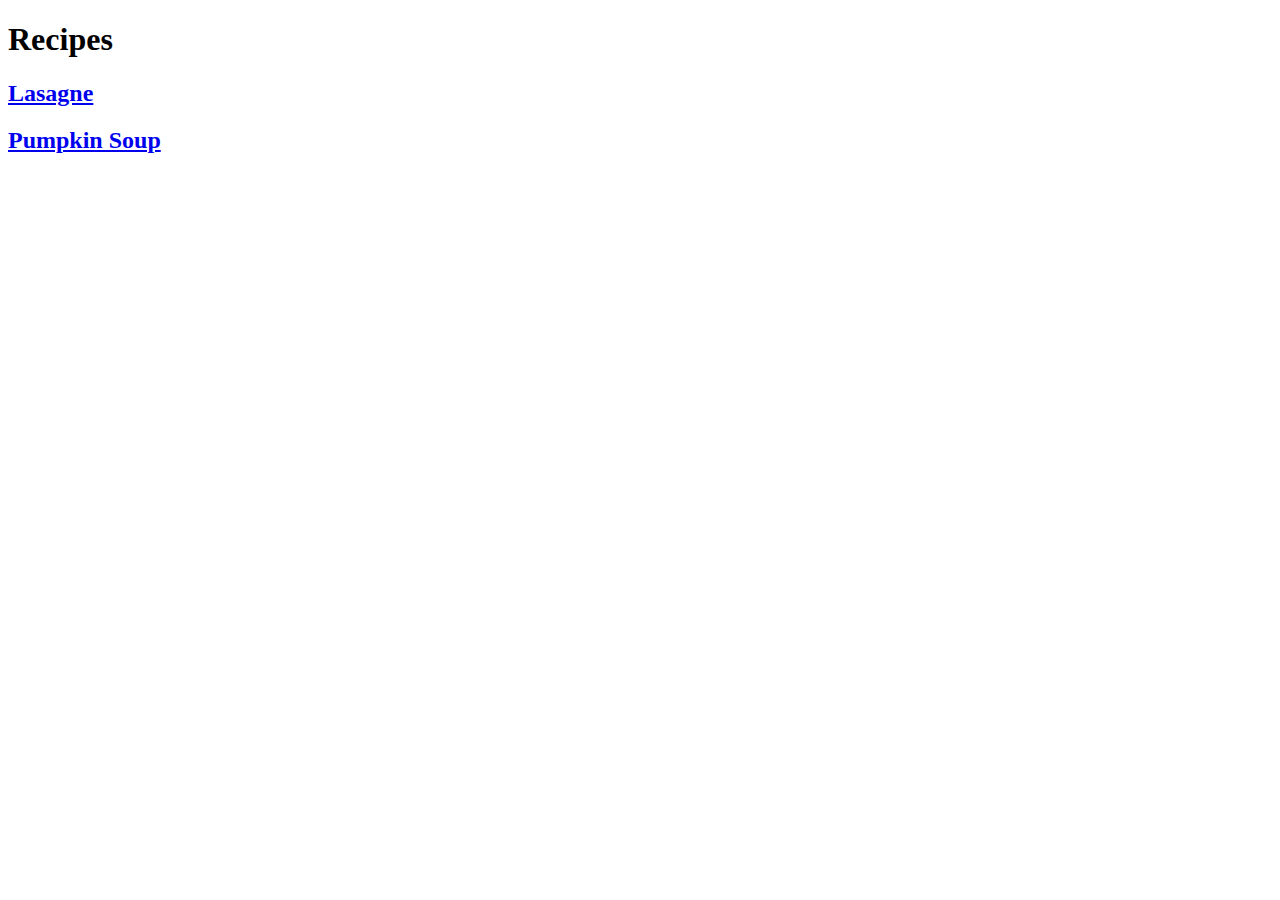
==== index.html @ 10248d60 "Add index.html, lasagne.html, pumpkin-soup.html and img folder" ====
<!DOCTYPE html>
<html lang="en">
<head>
    <meta charset="UTF-8">
    <meta http-equiv="X-UA-Compatible" content="IE=edge">
    <meta name="viewport" content="width=device-width, initial-scale=1.0">
    <title>Odin Recipes</title>
</head>
<body>
    <h1>Recipes</h1>
    <h2><a href="./lasagne.html">Lasagne</a></h2>
    <h2><a href="./pumpkin-soup.html">Pumpkin Soup</a></h2>
</body>
</html>
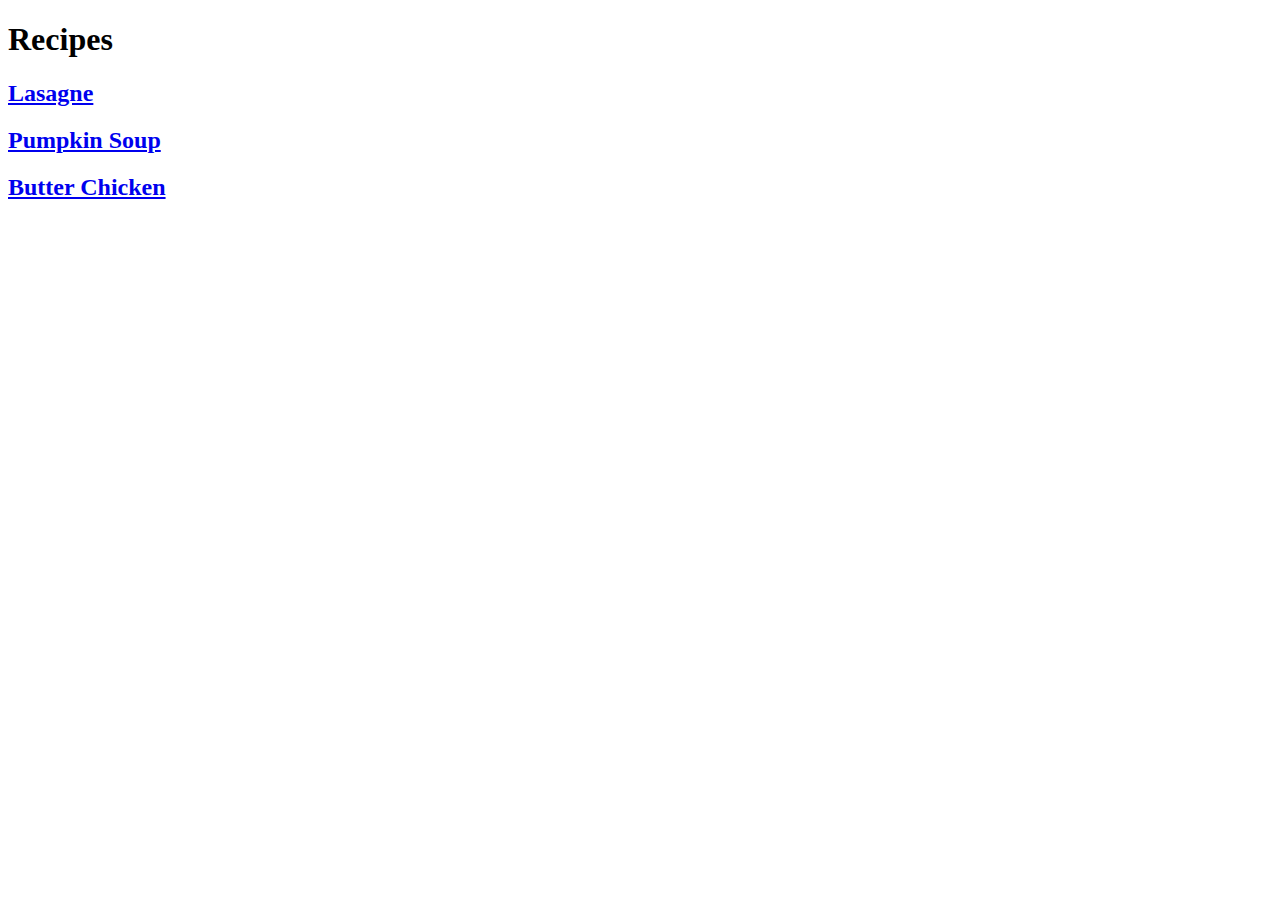
==== commit b3749b0e: "Added butter-chicken.html page" ====
--- a/index.html
+++ b/index.html
@@ -10,5 +10,6 @@
     <h1>Recipes</h1>
     <h2><a href="./lasagne.html">Lasagne</a></h2>
     <h2><a href="./pumpkin-soup.html">Pumpkin Soup</a></h2>
+    <h2><a href="./butter-chicekn.html">Butter Chicken</a></h2>
 </body>
 </html>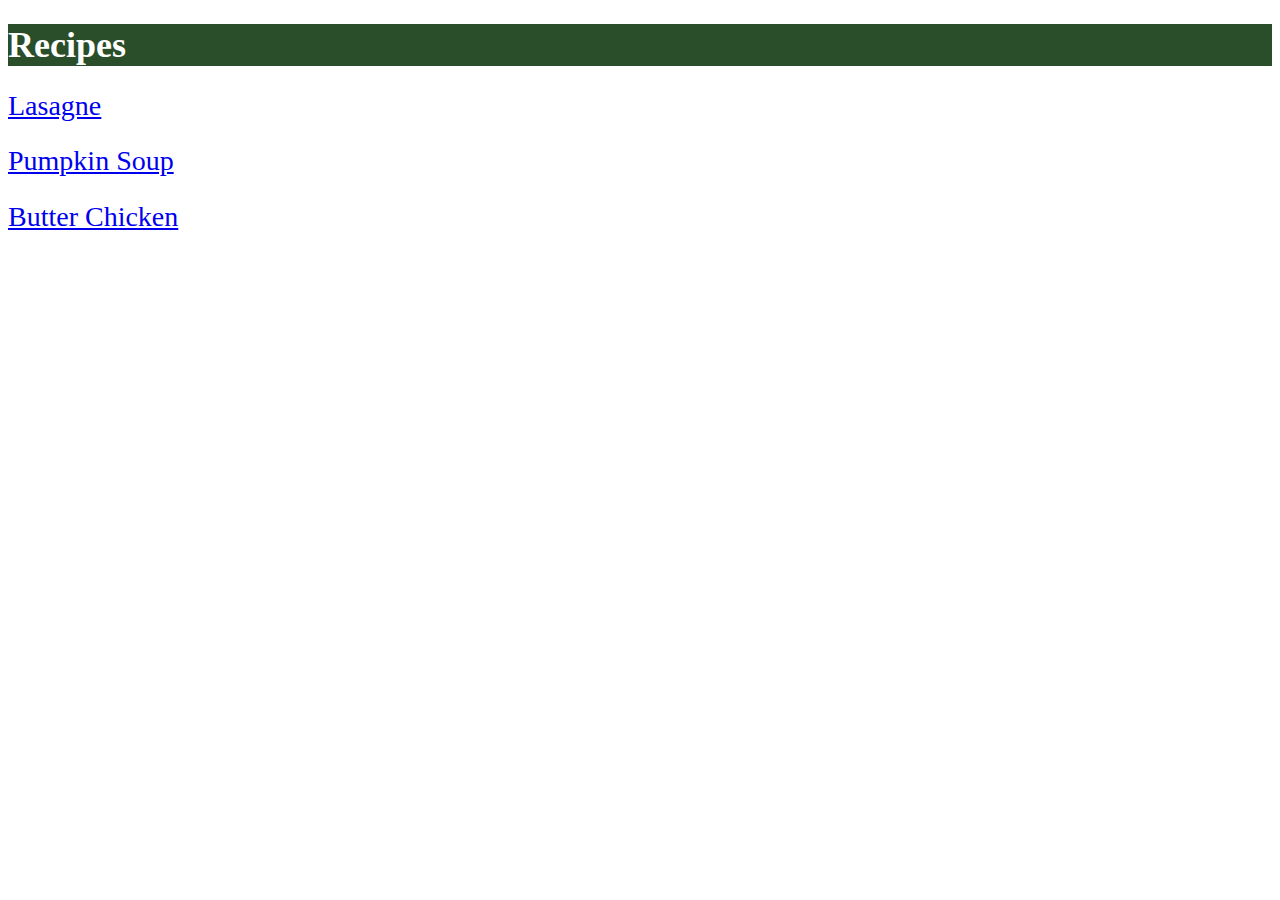
==== commit 9544e3f8: "Added styles.css and classes to .html files." ====
--- a/index.html
+++ b/index.html
@@ -5,11 +5,12 @@
     <meta http-equiv="X-UA-Compatible" content="IE=edge">
     <meta name="viewport" content="width=device-width, initial-scale=1.0">
     <title>Odin Recipes</title>
+    <link rel="stylesheet" href="styles.css">
 </head>
-<body>
-    <h1>Recipes</h1>
-    <h2><a href="./lasagne.html">Lasagne</a></h2>
-    <h2><a href="./pumpkin-soup.html">Pumpkin Soup</a></h2>
-    <h2><a href="./butter-chicekn.html">Butter Chicken</a></h2>
+<body">
+    <h1 class="headline">Recipes</h1>
+    <h2 class="title"><a href="./lasagne.html">Lasagne</a></h2>
+    <h2 class="title"><a href="./pumpkin-soup.html">Pumpkin Soup</a></h2>
+    <h2 class="title"><a href="./butter-chicken.html">Butter Chicken</a></h2>
 </body>
 </html>--- a/styles.css
+++ b/styles.css
@@ -0,0 +1,26 @@
+.headline  {
+    font-family: 'Times New Roman', Times, serif;
+    color: rgb(255, 255, 255);
+    font-size: 36px;
+    background-color: rgb(42, 77, 42);
+}
+.title {
+    font-family: 'Times New Roman', Times, serif;
+    font-size: 28px;
+    color: black;
+    font-weight: 500;
+}
+.list {
+    font-family: 'Times New Roman', Times, serif;
+    font-size: 14px;
+}
+.pic {
+    height: 400px;
+    width: auto;
+}
+.home {
+    font-family: 'Times New Roman', Times, serif;
+    font-size: 30px;
+    color: white;
+    background-color: lightgray;
+}
